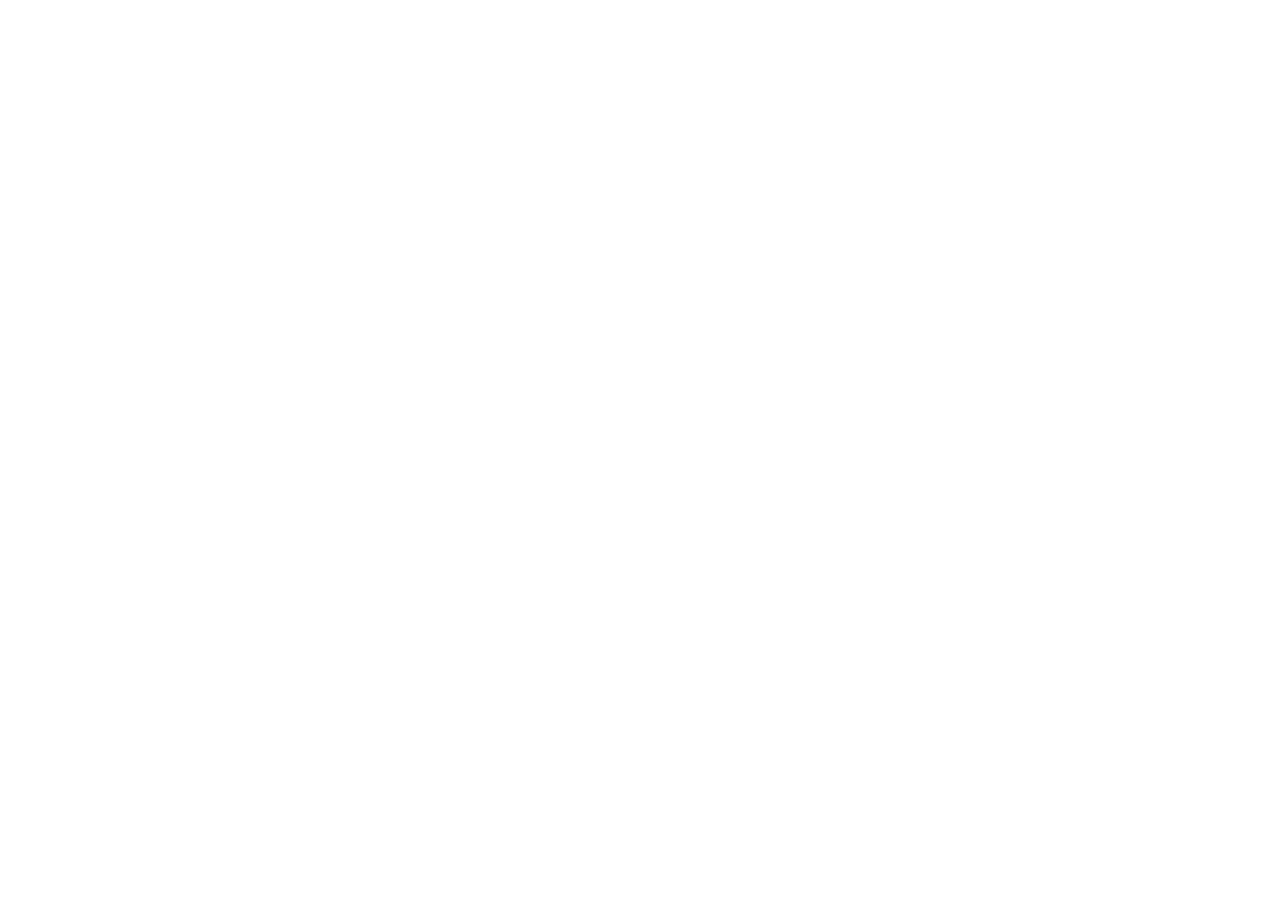
==== index.html @ 6e8e9b06 "set up boilerplate" ====
<!DOCTYPE html>
<html lang="en">
<head>
    <meta charset="UTF-8">
    <meta name="viewport" content="width=device-width, initial-scale=1.0">
    <meta http-equiv="X-UA-Compatible" content="ie=edge">
    <title>Document</title>
    <link rel="stylesheet" href="css/bootstrap.min.css">
    <link rel="stylesheet" href="css/styles.css">
</head>
<body>
    
</body>
</html>
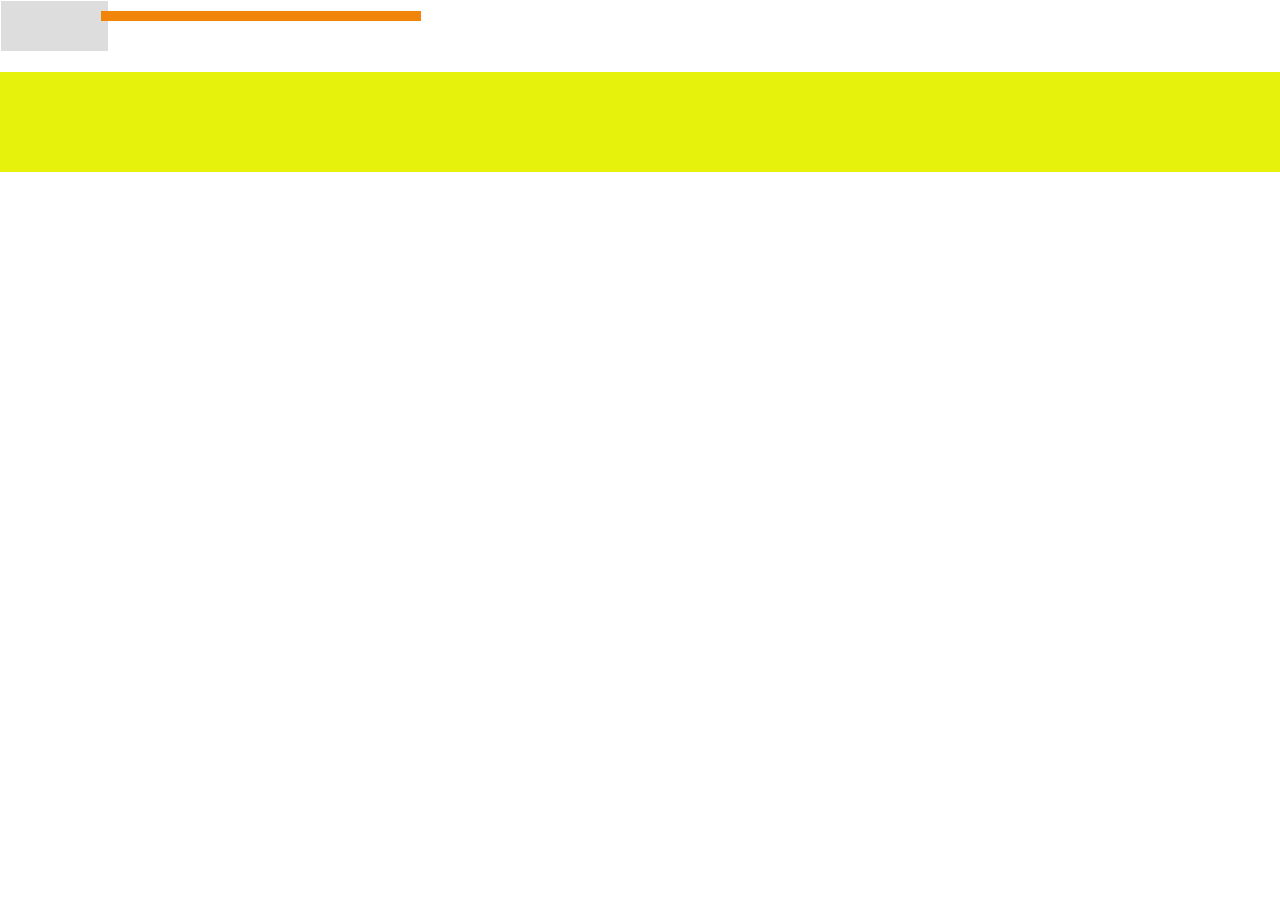
==== commit e10e07d8: "got structure, not done yet" ====
--- a/index.html
+++ b/index.html
@@ -8,7 +8,32 @@
     <link rel="stylesheet" href="css/bootstrap.min.css">
     <link rel="stylesheet" href="css/styles.css">
 </head>
-<body>
-    
-</body>
+    <body>
+        <div class="navbar container-fluid">
+            <div class="row">
+                <div class="logo col-md-1"></div>
+                <div class="nav">
+                    <div class="nav0 col-md-2"></div>
+                    <div class="nav1 col-md-3"></div>
+                    <div class="nav2 col-md-3"></div>
+                    <div class="nav3 col-md-3"></div>
+                </div>
+            </div>
+          </div>
+          <div class="row">
+            <div class="hero col-md-12"></div>
+          <div class="row">
+            <div class="title col md-3"></div>
+          </div>
+          <div class="row wnn">
+            <div class="wide col-md-6"></div>
+            <div class="narrow col-md-3"></div>
+            <div class="narrow col-md-3"></div>
+          </div>
+          <div class="row wnn">
+              <div class="wide col-md-6"></div>
+              <div class="narrow col-md-3"></div>
+              <div class="narrow col-md-3"></div>
+            </div>
+    </body>
 </html>--- a/css/styles.css
+++ b/css/styles.css
@@ -0,0 +1,34 @@
+.logo {
+    height: 50px;
+    background-color: #dddddd;
+}
+    
+.nav {
+    position: relative;
+    left: 100px;
+    height: 30px;
+}
+    
+.nav0 {
+    visibility: hidden;
+}
+.nav1, .nav2, .nav3 {
+    height: 10px;
+    position: absolute;
+    top: 10px;
+    background-color: #f18509;
+}
+    
+.hero {
+    height: 100px;
+    background-color: #e6f10c;
+}
+
+.title {
+    height: 10px;
+    background-color: #32f10c;
+}
+
+.wide, .narrow {
+    height: 90px;
+}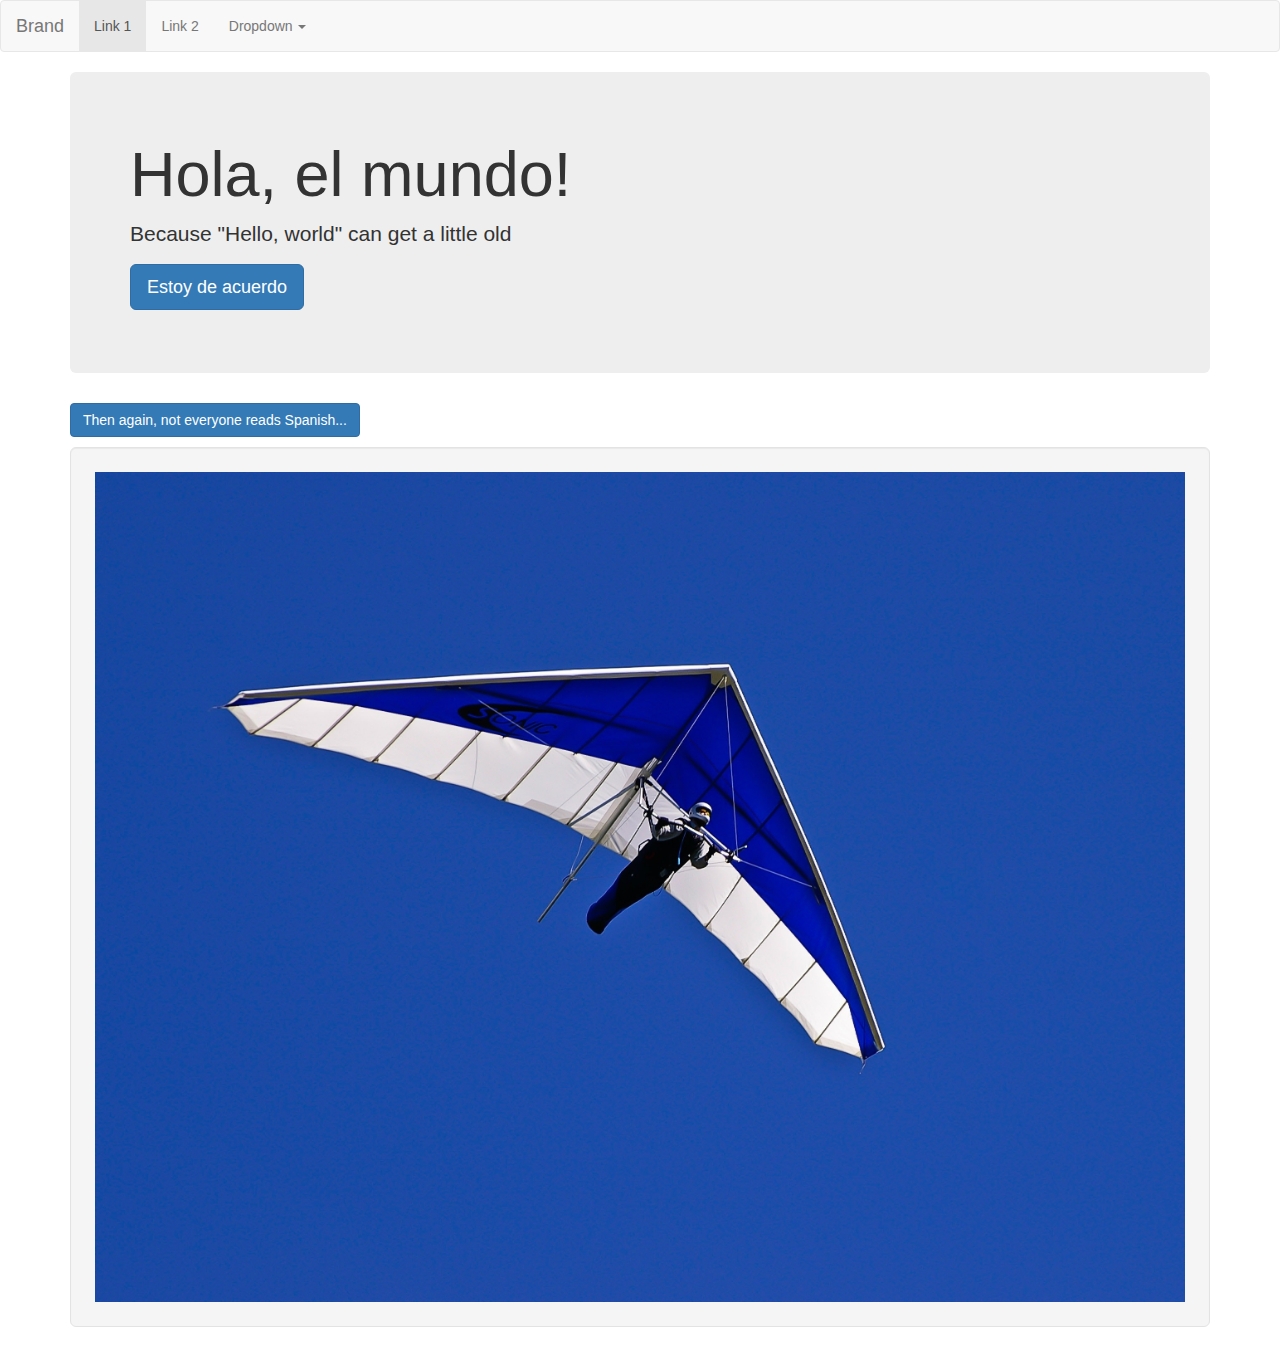
==== commit 6a73b1b7: "added jumbotron, buttons, etc." ====
--- a/index.html
+++ b/index.html
@@ -8,32 +8,59 @@
     <link rel="stylesheet" href="css/bootstrap.min.css">
     <link rel="stylesheet" href="css/styles.css">
 </head>
-    <body>
-        <div class="navbar container-fluid">
-            <div class="row">
-                <div class="logo col-md-1"></div>
-                <div class="nav">
-                    <div class="nav0 col-md-2"></div>
-                    <div class="nav1 col-md-3"></div>
-                    <div class="nav2 col-md-3"></div>
-                    <div class="nav3 col-md-3"></div>
-                </div>
-            </div>
+<body>
+    <nav class="navbar navbar-default">
+        <div class="container-fluid">
+          <!-- Brand and toggle get grouped for better mobile display -->
+          <div class="navbar-header">
+            <button type="button" class="navbar-toggle collapsed" data-toggle="collapse" data-target="#bs-example-navbar-collapse-1" aria-expanded="false">
+              <span class="sr-only">Toggle navigation</span>
+              <span class="icon-bar"></span>
+              <span class="icon-bar"></span>
+              <span class="icon-bar"></span>
+            </button>
+            <a class="navbar-brand" href="#">Brand</a>
           </div>
-          <div class="row">
-            <div class="hero col-md-12"></div>
-          <div class="row">
-            <div class="title col md-3"></div>
-          </div>
-          <div class="row wnn">
-            <div class="wide col-md-6"></div>
-            <div class="narrow col-md-3"></div>
-            <div class="narrow col-md-3"></div>
-          </div>
-          <div class="row wnn">
-              <div class="wide col-md-6"></div>
-              <div class="narrow col-md-3"></div>
-              <div class="narrow col-md-3"></div>
-            </div>
-    </body>
+      
+          <!-- Collect the nav links, forms, and other content for toggling -->
+          <div class="collapse navbar-collapse" id="bs-example-navbar-collapse-1">
+            <ul class="nav navbar-nav">
+              <li class="active"><a href="#">Link 1 <span class="sr-only">(current)</span></a></li>
+              <li><a href="#">Link 2</a></li> <!--Which one of these should I keep?-->
+              <li class="dropdown">
+                <a href="#" class="dropdown-toggle" data-toggle="dropdown" role="button" aria-haspopup="true" aria-expanded="false">Dropdown <span class="caret"></span></a>
+                <ul class="dropdown-menu">
+                  <li><a href="#">Action</a></li>
+                  <li><a href="#">Another action</a></li>
+                  <li><a href="#">Something else here</a></li>
+                  <li role="separator" class="divider"></li>
+                  <li><a href="#">Separated link</a></li>
+                  <li role="separator" class="divider"></li>
+                  <li><a href="#">One more separated link</a></li>
+                </ul>
+              </li>
+            </ul>
+          </div><!--/.navbar-collapse-->
+        </div><!-- /.container-fluid -->
+      </nav>
+
+      <div class="container">
+        <div class="jumbotron">
+            <h1>Hola, el mundo!</h1>
+            <p>Because "Hello, world" can get a little old</p>
+            <p><a class="btn btn-primary btn-lg" href="" role="button">Estoy de acuerdo</a></p>
+        </div>
+        <p>
+            <button type="button" class="btn btn-primary">Then again, not everyone reads Spanish...</button>
+        </p>
+      </div>
+
+      <div class="container">
+        <div class="well well-lg">
+            <img class="img-responsive" src="images/hg1.jpg" alt="hang glider">
+        </div>
+      </div>
+      
+  
+</body>
 </html>--- a/css/styles.css
+++ b/css/styles.css
@@ -1,34 +1,12 @@
-.logo {
-    height: 50px;
-    background-color: #dddddd;
-}
-    
-.nav {
-    position: relative;
-    left: 100px;
-    height: 30px;
-}
-    
-.nav0 {
-    visibility: hidden;
-}
-.nav1, .nav2, .nav3 {
-    height: 10px;
-    position: absolute;
-    top: 10px;
-    background-color: #f18509;
-}
-    
-.hero {
-    height: 100px;
-    background-color: #e6f10c;
+@import url('https://fonts.googleapis.com/css?family=Oswald|Roboto');
+
+/* body {
+    font-family: 'Open Sans',
+    sans-serif;
 }
 
-.title {
-    height: 10px;
-    background-color: #32f10c;
+h1, h2, h3 {
+    font-family: 'Oswald',
+    sans-serif;
 }
-
-.wide, .narrow {
-    height: 90px;
-}+This makes the main font of the site be "Open Sans", but when there's a heading, it will be "Oswald" */
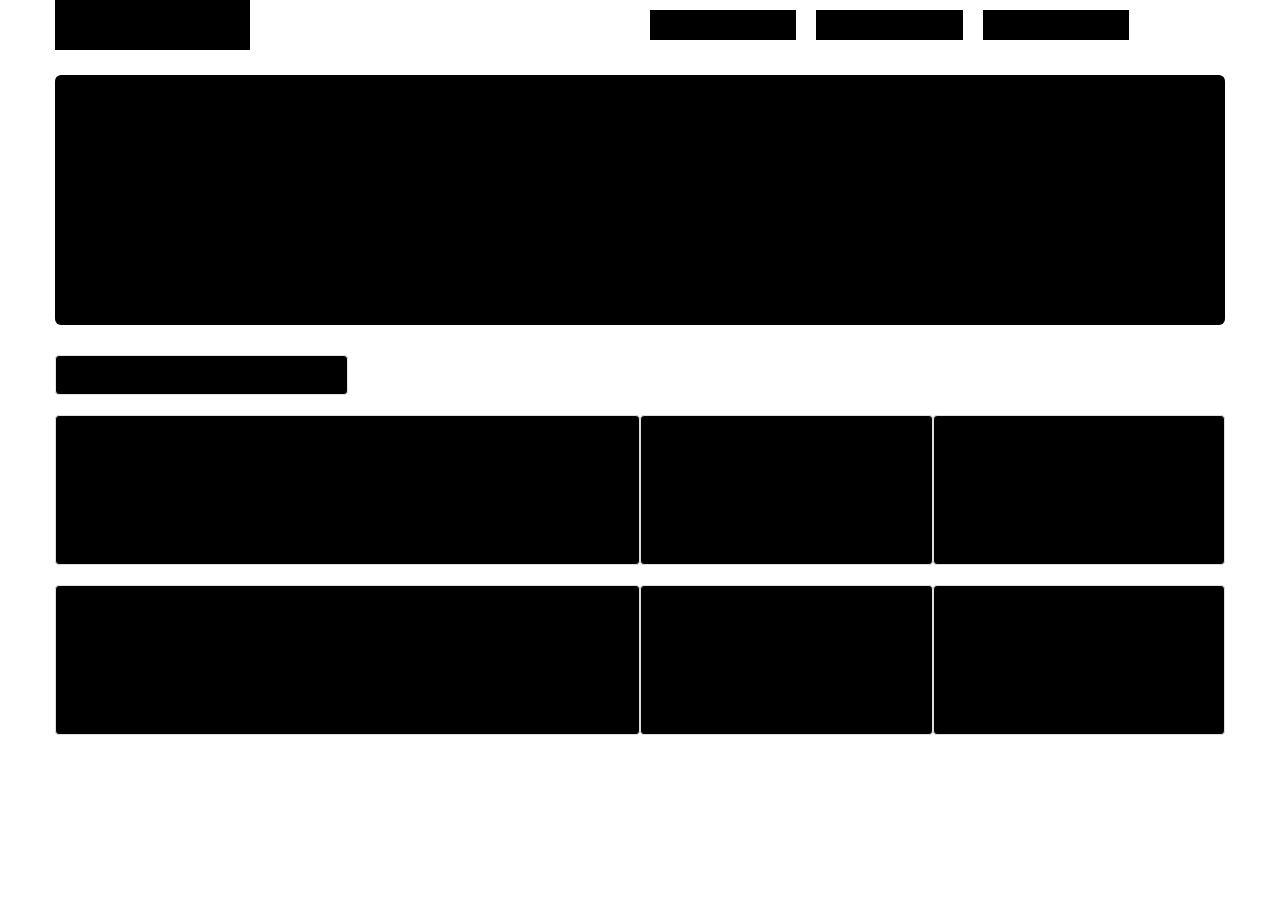
==== commit 9c434650: "ready for advice on top row margin and bottom thumbnails" ====
--- a/index.html
+++ b/index.html
@@ -9,58 +9,42 @@
     <link rel="stylesheet" href="css/styles.css">
 </head>
 <body>
-    <nav class="navbar navbar-default">
-        <div class="container-fluid">
-          <!-- Brand and toggle get grouped for better mobile display -->
-          <div class="navbar-header">
-            <button type="button" class="navbar-toggle collapsed" data-toggle="collapse" data-target="#bs-example-navbar-collapse-1" aria-expanded="false">
-              <span class="sr-only">Toggle navigation</span>
-              <span class="icon-bar"></span>
-              <span class="icon-bar"></span>
-              <span class="icon-bar"></span>
-            </button>
-            <a class="navbar-brand" href="#">Brand</a>
-          </div>
-      
-          <!-- Collect the nav links, forms, and other content for toggling -->
-          <div class="collapse navbar-collapse" id="bs-example-navbar-collapse-1">
-            <ul class="nav navbar-nav">
-              <li class="active"><a href="#">Link 1 <span class="sr-only">(current)</span></a></li>
-              <li><a href="#">Link 2</a></li> <!--Which one of these should I keep?-->
-              <li class="dropdown">
-                <a href="#" class="dropdown-toggle" data-toggle="dropdown" role="button" aria-haspopup="true" aria-expanded="false">Dropdown <span class="caret"></span></a>
-                <ul class="dropdown-menu">
-                  <li><a href="#">Action</a></li>
-                  <li><a href="#">Another action</a></li>
-                  <li><a href="#">Something else here</a></li>
-                  <li role="separator" class="divider"></li>
-                  <li><a href="#">Separated link</a></li>
-                  <li role="separator" class="divider"></li>
-                  <li><a href="#">One more separated link</a></li>
-                </ul>
-              </li>
-            </ul>
-          </div><!--/.navbar-collapse-->
-        </div><!-- /.container-fluid -->
-      </nav>
+    <div class="container-fluid">
+        <div class="container">
+            <div class="row">
+                <div class="col-md-2  logo box"></div>
+                <div class="col-md-6 col-md-offset-4">
+                    <div class="row nav_row">
+                        <div class="col-md-3 nav-item box"></div>
+                        <div class="col-md-3 nav-item box"></div>
+                        <div class="col-md-3 nav-item box"></div>
+<!-- There is still some margin on the right that I don't understand... -->
+                    </div>
+                </div>
 
-      <div class="container">
-        <div class="jumbotron">
-            <h1>Hola, el mundo!</h1>
-            <p>Because "Hello, world" can get a little old</p>
-            <p><a class="btn btn-primary btn-lg" href="" role="button">Estoy de acuerdo</a></p>
+<!-- This chunk of code allowed me to position the nav items OR have them have proper margins between,but not both. -->
+                <!-- <div class="col-md-2  logo box"></div>
+                <div class="col-md-2 col-md-offset-4 nav-item box"></div>
+                <div class="col-md-2 nav-item box"></div>
+                <div class="col-md-2 nav-item box"></div> -->
+            </div>     
+            <div class="row">
+                <div class="jumbotron box"></div>
+            </div>
+            <div class="row">
+                    <div class="col-md-3 well box"></div>
+            </div>
+            <div class="row">
+                <div class="col-md-6 thumbnail box"></div>
+                <div class="col-md-3 thumbnail box"></div>
+                <div class="col-md-3 thumbnail box"></div>
+            </div>
+            <div class="row six">
+                <div class="col-md-6 thumbnail box"></div>
+                <div class="col-md-3 thumbnail box"></div>
+                <div class="col-md-3 thumbnail box"></div>
+            </div>
         </div>
-        <p>
-            <button type="button" class="btn btn-primary">Then again, not everyone reads Spanish...</button>
-        </p>
-      </div>
-
-      <div class="container">
-        <div class="well well-lg">
-            <img class="img-responsive" src="images/hg1.jpg" alt="hang glider">
-        </div>
-      </div>
-      
-  
+    </div>
 </body>
 </html>--- a/css/styles.css
+++ b/css/styles.css
@@ -1,12 +1,40 @@
-@import url('https://fonts.googleapis.com/css?family=Oswald|Roboto');
-
-/* body {
-    font-family: 'Open Sans',
-    sans-serif;
+.container-fluid {
+    background-color: #fff;
 }
 
-h1, h2, h3 {
-    font-family: 'Oswald',
-    sans-serif;
+.box {
+    background-color: #000000;
+    /* padding: 10px; */
 }
-This makes the main font of the site be "Open Sans", but when there's a heading, it will be "Oswald" */
+.logo {
+    height: 50px;
+}
+
+/* .nav_row {
+    margin-right: 0px;
+} */
+
+.nav-item {
+    height: 30px;
+    margin: 10px;
+    /* padding: 10px; */
+}
+
+.jumbotron {
+    height: 250px;
+    margin-top: 25px;
+}
+
+.title {
+    height: 30px;
+    margin-top: 25px;
+}
+
+.six {
+    background-color: #fff;
+}
+.thumbnail {
+    height: 150px;
+    /* margin: 25px; */
+    /* padding: 25px; */
+}